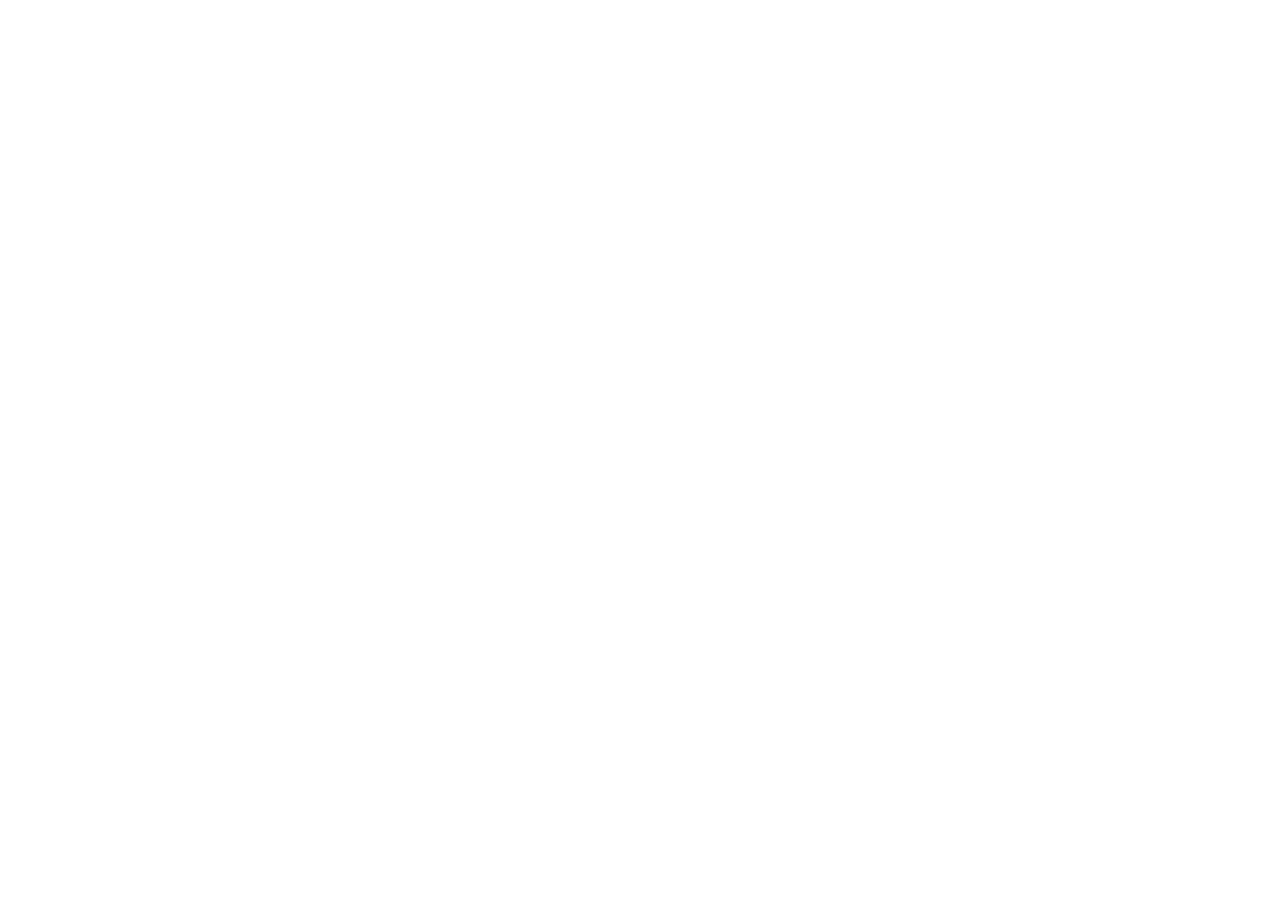
==== HTML/index.html @ 83b829cb "test" ====
<!DOCTYPE html>
<html>
    <head>
        <title>TS_LESS_CSS</title>

        <link href="https://fonts.googleapis.com/css2?family=Dosis:wght@300;700;800&family=Raleway:wght@200;400;500&display=swap" rel="stylesheet">  
        

    </head>


</html>
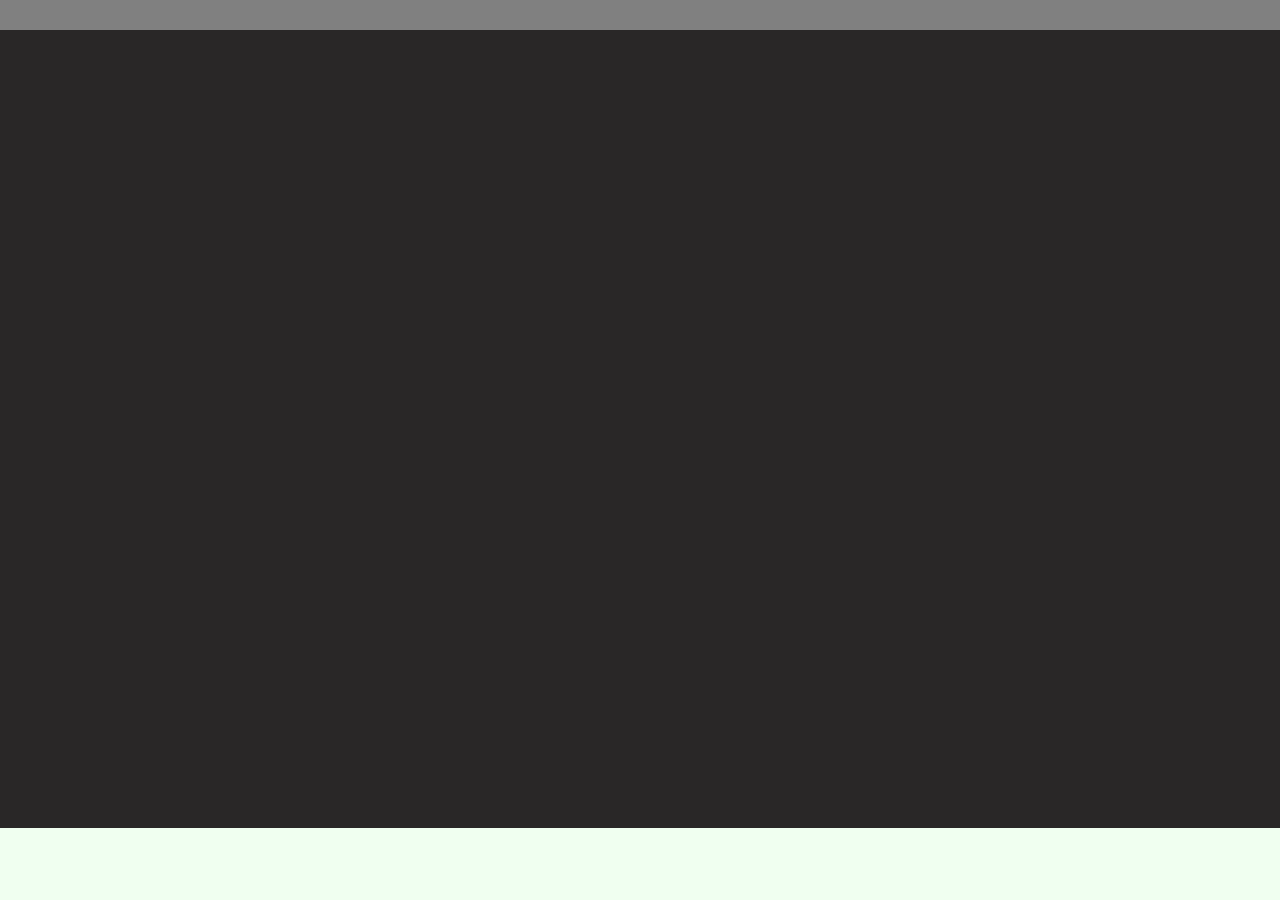
==== commit f719bb41: "ok" ====
--- a/HTML/index.html
+++ b/HTML/index.html
@@ -3,10 +3,60 @@
     <head>
         <title>TS_LESS_CSS</title>
 
+        <meta charset="UTF-8">      
+        <meta name="viewport" content="width=device-width, initial-scale=1.0">
+
+
         <link href="https://fonts.googleapis.com/css2?family=Dosis:wght@300;700;800&family=Raleway:wght@200;400;500&display=swap" rel="stylesheet">  
-        
+        <script src="https://ajax.googleapis.com/ajax/libs/jquery/3.5.1/jquery.min.js"></script>
+        <link href="../CSS/style.css" rel="stylesheet" type="text/css">
+        <link href="../CSS/style_nav.css" rel="stylesheet" type="text/css">
+        <link href="../CSS/style_content.css" rel="stylesheet" type="text/css">
+        <link href="../CSS/style_footer.css" rel="stylesheet" type="text/css">
+
 
     </head>
+    <body>
+                                    <!--                                GÓRAAA                                -->
+                                    <!--    //////////////////////////////////////////////////////////////    -->
+        <nav class="top_panel">
+            <div class="menu_top" style="max-width: 1400px;">
+                <div class="menu_top_logo">
 
+                </div>
+                <div class="menu_top_content">
+                    <div class="menu_top_content-list">
+
+                    </div>
+                    <div class="menu_top_content-smth"
+                </div>
+            </div>
+        </nav>
+                                    <!--    //////////////////////////////////////////////////////////////    -->
+                                    <!--                                WNĘTRZEEE                             -->
+                                    <!--    //////////////////////////////////////////////////////////////    -->
+        <div class="content">
+            <div class="content_box" style="max-width: 1400px;">
+                <div class="content_top">
+
+                </div>
+        </div>
+
+        </div>
+                                    <!--    //////////////////////////////////////////////////////////////    -->
+                                    <!--                                STOPAA                                -->
+                                    <!--    //////////////////////////////////////////////////////////////    -->
+        <footer class="stopka">
+            <div class="mmstupka" style="max-width: 1400px;">
+                <div class="info">
+                    
+                </div>
+                <div class="contact">
+
+                </div>
+            </div>
+        </footer>
+                                    <!--    //////////////////////////////////////////////////////////////    -->
+    </body>
 
 </html>--- a/CSS/style.css
+++ b/CSS/style.css
@@ -0,0 +1,13 @@
+/*    font-family: 'Dosis', sans-serif;
+
+    font-family: 'Raleway', sans-serif;*/
+
+html {
+    font-family: 'Dosis', sans-serif;
+    font-family: 'Raleway', sans-serif;
+}
+
+body {
+    background-color: rgb(41, 39, 39);
+    
+}--- a/CSS/style_nav.css
+++ b/CSS/style_nav.css
@@ -0,0 +1,8 @@
+.top_panel   {
+    position: fixed;
+    background: gray ;
+    top: 0;
+    left: 0;
+    right: 0;
+    height: 30px;
+}--- a/CSS/style_content.css
+++ b/CSS/style_content.css
@@ -0,0 +1,8 @@
+.content {
+    position: fixed;
+    display: flex;
+    top: 30px;
+    left: 0;
+    right: 0;
+    bottom: 70px;
+}
--- a/CSS/style_footer.css
+++ b/CSS/style_footer.css
@@ -0,0 +1,10 @@
+.stopka {
+    border: honeydew solid 1px;
+    position: absolute;
+    background: honeydew;
+    height: 70px;
+    bottom: 0;
+    left: 0;
+    right: 0;
+  
+}